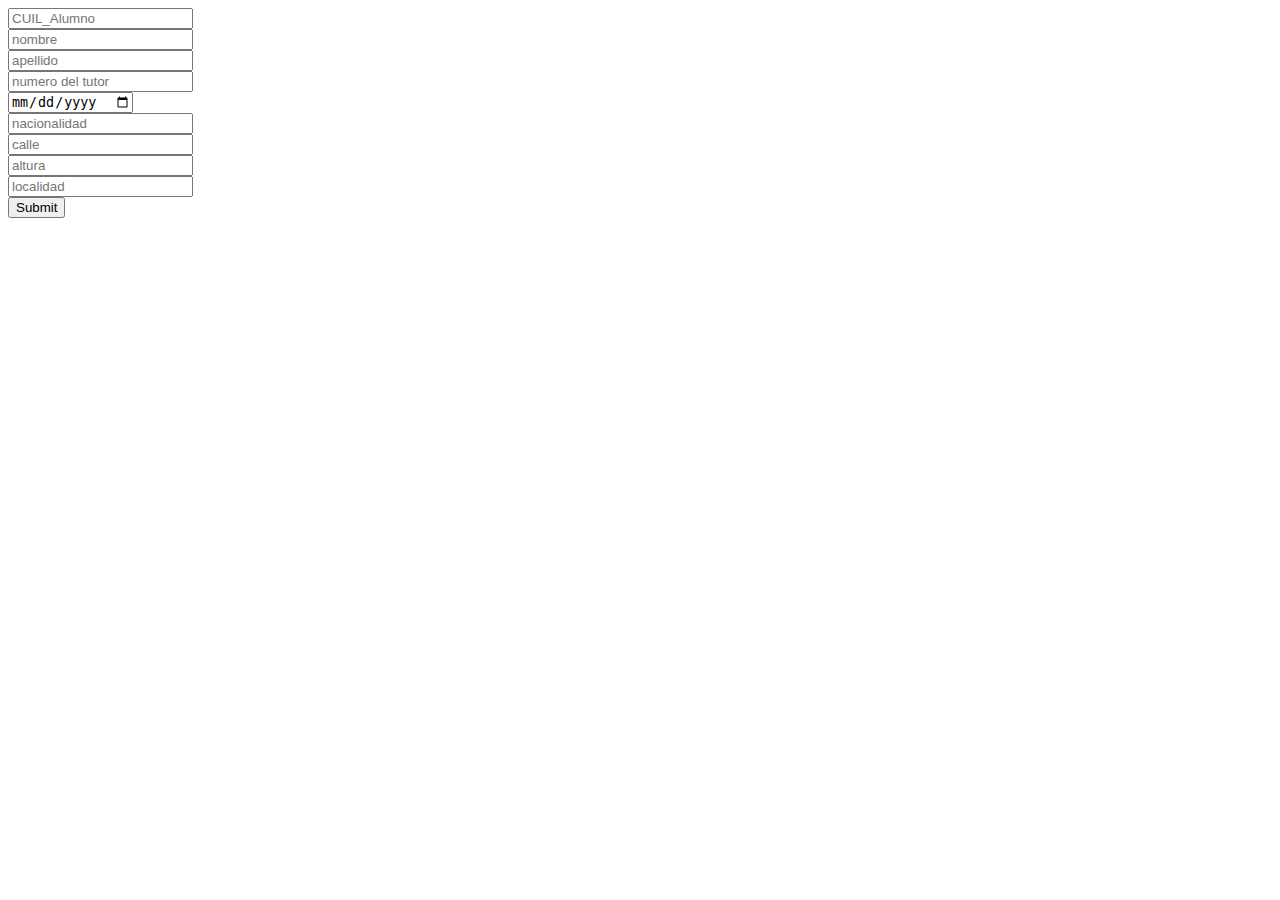
==== cargaAlumno.html @ c83426d1 "ahora si" ====
<!DOCTYPE html>
<html>
    <header>

    </header>
    <body>
        <form method="POST" action="cargaEstudiantes.php">
            <input type="number" name="CUIL_Alumno" placeholder="CUIL_Alumno"> <br>
            <input type="text" name="nombre" placeholder="nombre"> <br>
            <input type="text" name="apellido" placeholder="apellido"> <br>
            <input type="text" name="numTutor" placeholder="numero del tutor"> <br>
            <input type="date" name="fechaNacimiento" placeholder=""> <br>
            <input type="text" name="nacionalidad" placeholder="nacionalidad"> <br>
            <input type="text" name="calle" placeholder="calle"> <br>
            <input type="text" name="altura" placeholder="altura"> <br>
            <input type="text" name="localidad" placeholder="localidad"> <br>
            <input type="submit">
        </form>
    </body>
</html>
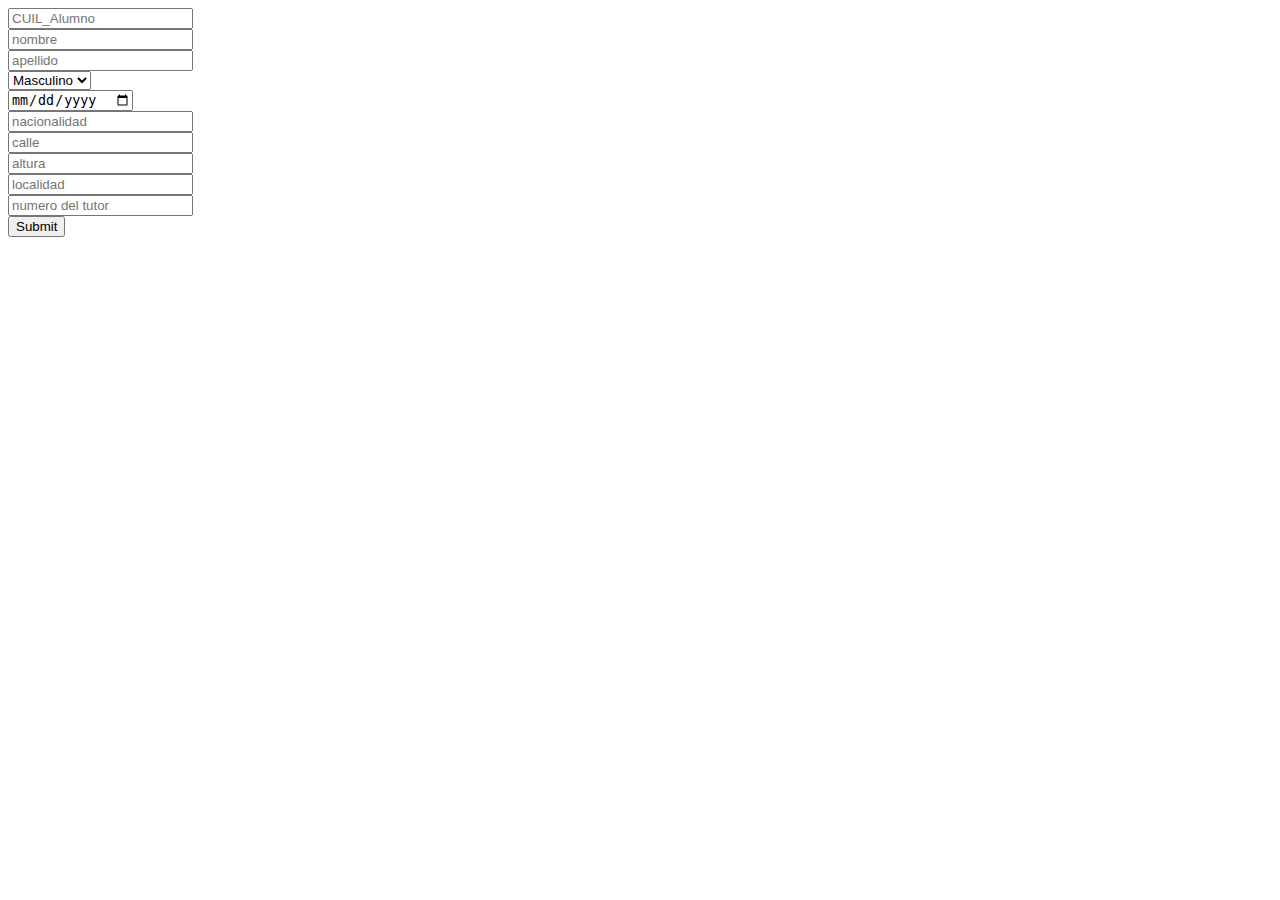
==== commit a59caa6c: "see padre" ====
--- a/cargaAlumno.html
+++ b/cargaAlumno.html
@@ -8,12 +8,17 @@
             <input type="number" name="CUIL_Alumno" placeholder="CUIL_Alumno"> <br>
             <input type="text" name="nombre" placeholder="nombre"> <br>
             <input type="text" name="apellido" placeholder="apellido"> <br>
-            <input type="text" name="numTutor" placeholder="numero del tutor"> <br>
+            <select name="sexoAlumno">
+                <option  value="1"> Masculino </option>
+                <option  value="2"> Femenino </option>
+                <option  value="3"> Otro </option>
+            </select> <br>
             <input type="date" name="fechaNacimiento" placeholder=""> <br>
             <input type="text" name="nacionalidad" placeholder="nacionalidad"> <br>
             <input type="text" name="calle" placeholder="calle"> <br>
             <input type="text" name="altura" placeholder="altura"> <br>
             <input type="text" name="localidad" placeholder="localidad"> <br>
+            <input type="text" name="numTutor" placeholder="numero del tutor"> <br>
             <input type="submit">
         </form>
     </body>
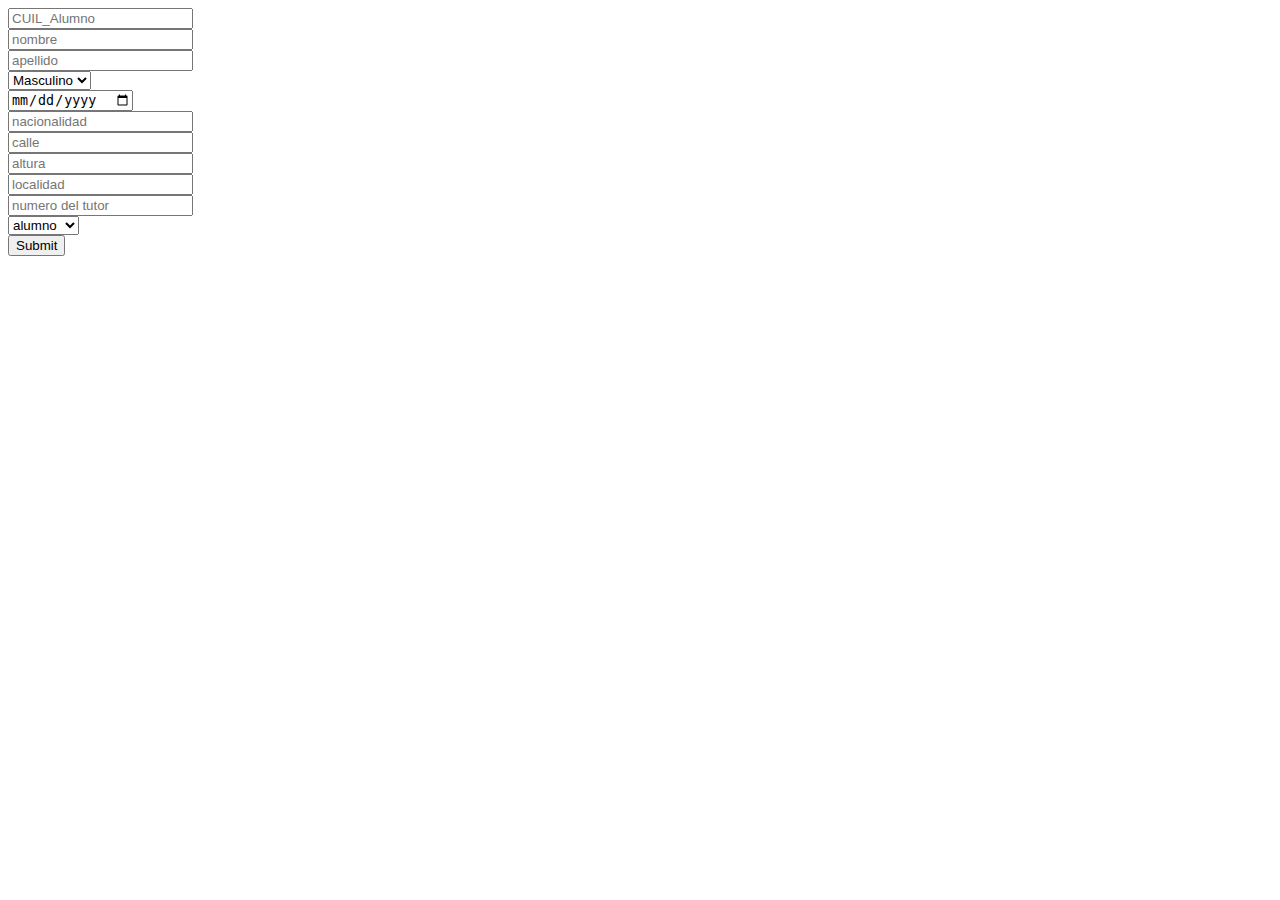
==== commit 70ce6739: "Cambio de una tabla y la carga de alumnos" ====
--- a/cargaAlumno.html
+++ b/cargaAlumno.html
@@ -5,20 +5,25 @@
     </header>
     <body>
         <form method="POST" action="cargaEstudiantes.php">
-            <input type="number" name="CUIL_Alumno" placeholder="CUIL_Alumno"> <br>
-            <input type="text" name="nombre" placeholder="nombre"> <br>
-            <input type="text" name="apellido" placeholder="apellido"> <br>
-            <select name="sexoAlumno">
-                <option  value="1"> Masculino </option>
-                <option  value="2"> Femenino </option>
-                <option  value="3"> Otro </option>
+            <input type="number" name="CUIL"            placeholder="CUIL_Alumno"     > <br>
+            <input type="text"   name="nombre"          placeholder="nombre"          > <br>
+            <input type="text"   name="apellido"        placeholder="apellido"        > <br>
+            <select              name="sexo">
+                <option  value=1> Masculino </option>
+                <option  value=2>  Femenino  </option>
+                <option  value=3>      Otro      </option>
             </select> <br>
-            <input type="date" name="fechaNacimiento" placeholder=""> <br>
-            <input type="text" name="nacionalidad" placeholder="nacionalidad"> <br>
-            <input type="text" name="calle" placeholder="calle"> <br>
-            <input type="text" name="altura" placeholder="altura"> <br>
-            <input type="text" name="localidad" placeholder="localidad"> <br>
-            <input type="text" name="numTutor" placeholder="numero del tutor"> <br>
+            <input type="date"   name="fechaNacimiento" placeholder=""                > <br>
+            <input type="text"   name="nacionalidad"    placeholder="nacionalidad"    > <br>
+            <input type="text"   name="calle"           placeholder="calle"           > <br>
+            <input type="text"   name="altura"          placeholder="altura"          > <br>
+            <input type="text"   name="municipio"       placeholder="localidad"       > <br>
+            <input type="text"   name="numTutor"        placeholder="numero del tutor"> <br>
+            <select              name="rol">
+                <option  value=1> alumno </option>
+                <option  value=2> profesor  </option>
+                <option  value=3> Otro      </option>
+            </select> <br>
             <input type="submit">
         </form>
     </body>
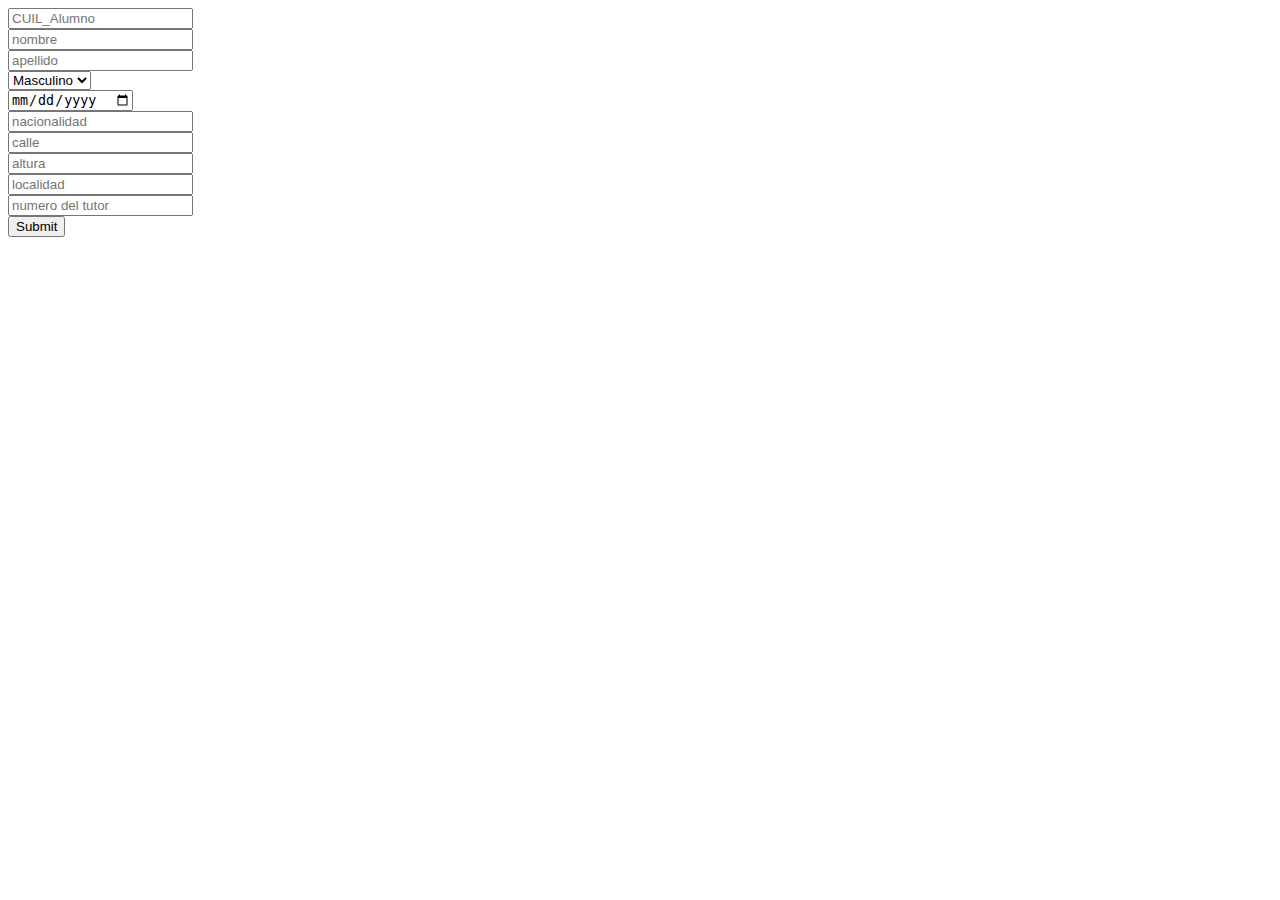
==== commit df649a32: "cambios en los inputs" ====
--- a/cargaAlumno.html
+++ b/cargaAlumno.html
@@ -19,11 +19,8 @@
             <input type="text"   name="altura"          placeholder="altura"          > <br>
             <input type="text"   name="municipio"       placeholder="localidad"       > <br>
             <input type="text"   name="numTutor"        placeholder="numero del tutor"> <br>
-            <select              name="rol">
-                <option  value=1> alumno </option>
-                <option  value=2> profesor  </option>
-                <option  value=3> Otro      </option>
-            </select> <br>
+            <input type="hidden" name="rol" value="1">
+            <input type="hidden" name="estado" value="1">  
             <input type="submit">
         </form>
     </body>
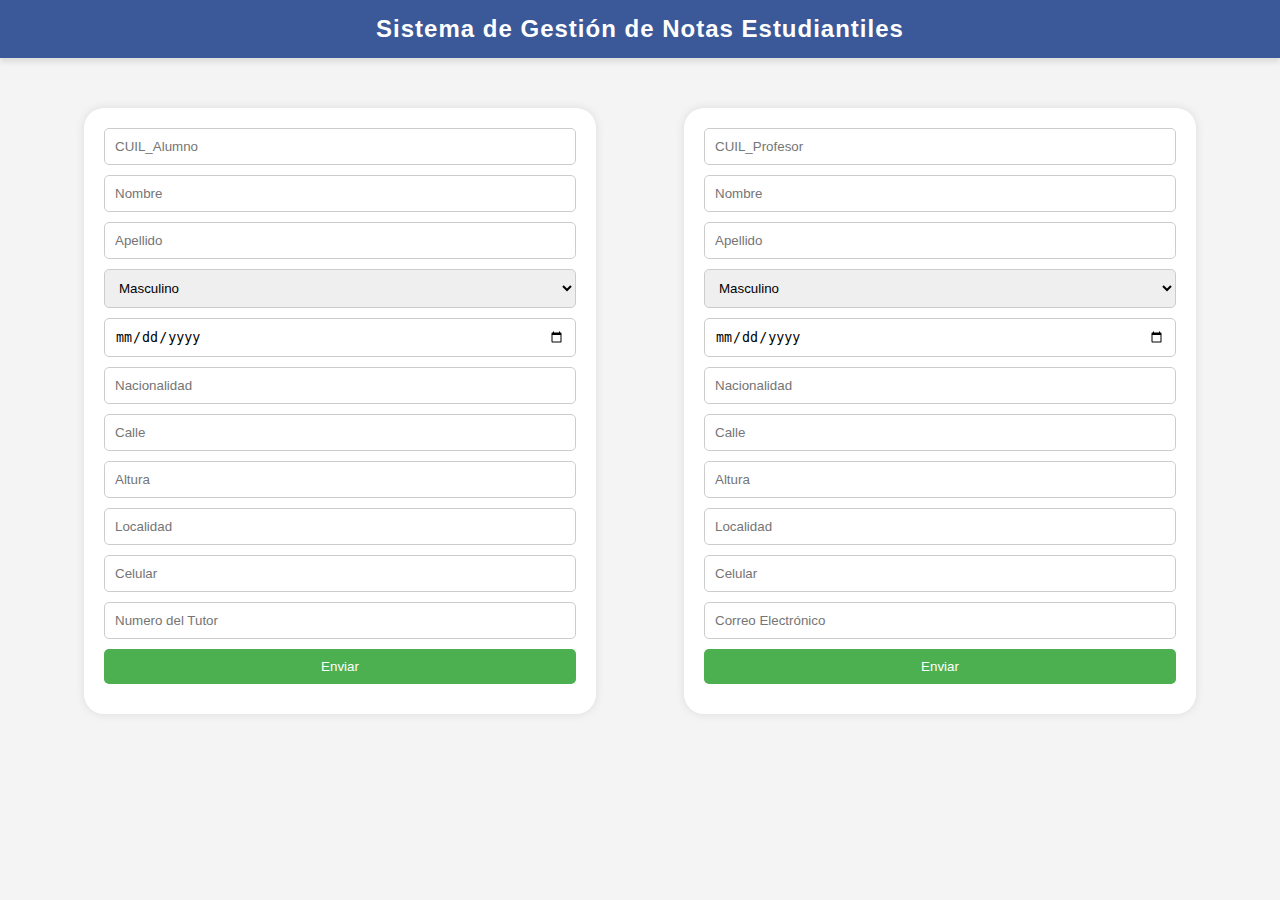
==== commit 6ed3e58a: "actualizacion del front" ====
--- a/cargaAlumno.html
+++ b/cargaAlumno.html
@@ -1,27 +1,58 @@
 <!DOCTYPE html>
-<html>
+<html lang="en">
+<head>
+    <meta charset="UTF-8">
+    <meta name="viewport" content="width=device-width, initial-scale=1.0">
+    <title>Gestion Estudiantil</title>
+    <link rel="stylesheet" href="indexinscrip.css">
+    <link rel="stylesheet" href="main.css">
+    <link rel="stylesheet" href="header.css">
+</head>
+<body>
     <header>
+        <div class="prese">
+            <h2>Sistema de Gestión de Notas Estudiantiles</h2>
+        </div>
+    </header>
+    <!-- Contenedor para alinear las tablas -->
+    <div class="content-wrapper">
+        <form class="Tabla" method="POST" action="cargaEstudiantes.php">
+            <input type="number" name="CUIL_Alumno" placeholder="CUIL_Alumno"> <br>
+            <input type="text" name="nombre" placeholder="Nombre"> <br>
+            <input type="text" name="apellido" placeholder="Apellido"> <br>
+            <select name="sexo">
+                <option value="masculino">Masculino</option>
+                <option value="femenino">Femenino</option>
+                <option value="otro">Otro</option>
+            </select> <br>
+            <input type="date" name="fechaNacimiento" placeholder=""> <br>
+            <input type="text" name="nacionalidad" placeholder="Nacionalidad"> <br>
+            <input type="text" name="calle" placeholder="Calle"> <br>
+            <input type="text" name="altura" placeholder="Altura"> <br>
+            <input type="text" name="localidad" placeholder="Localidad"> <br>
+            <input type="text" name="numCelular" placeholder="Celular"> <br>
+            <input type="text" name="numTutor" placeholder="Numero del Tutor"> <br>
+            <input type="submit" value="Enviar">
+        </form>
 
-    </header>
-    <body>
-        <form method="POST" action="cargaEstudiantes.php">
-            <input type="number" name="CUIL"            placeholder="CUIL_Alumno"     > <br>
-            <input type="text"   name="nombre"          placeholder="nombre"          > <br>
-            <input type="text"   name="apellido"        placeholder="apellido"        > <br>
-            <select              name="sexo">
-                <option  value=1> Masculino </option>
-                <option  value=2>  Femenino  </option>
-                <option  value=3>      Otro      </option>
+        <form class="Tabla" method="POST" action="cargaProfesor.php">
+            <input type="number" name="CUIL" placeholder="CUIL_Profesor"> <br>
+            <input type="text" name="nombre" placeholder="Nombre"> <br>
+            <input type="text" name="apellido" placeholder="Apellido"> <br>
+            <select name="sexo">
+                <option value="1">Masculino</option>
+                <option value="2">Femenino</option>
+                <option value="3">Otro</option>
             </select> <br>
-            <input type="date"   name="fechaNacimiento" placeholder=""                > <br>
-            <input type="text"   name="nacionalidad"    placeholder="nacionalidad"    > <br>
-            <input type="text"   name="calle"           placeholder="calle"           > <br>
-            <input type="text"   name="altura"          placeholder="altura"          > <br>
-            <input type="text"   name="municipio"       placeholder="localidad"       > <br>
-            <input type="text"   name="numTutor"        placeholder="numero del tutor"> <br>
-            <input type="hidden" name="rol" value="1">
-            <input type="hidden" name="estado" value="1">  
-            <input type="submit">
+            <input type="date" name="fechaNacimiento" placeholder=""> <br>
+            <input type="text" name="nacionalidad" placeholder="Nacionalidad"> <br>
+            <input type="text" name="calle" placeholder="Calle"> <br>
+            <input type="text" name="altura" placeholder="Altura"> <br>
+            <input type="text" name="municipio" placeholder="Localidad"> <br>
+            <input type="text" name="numCelular" placeholder="Celular"> <br>
+            <input type="text" name="correoElectronico" placeholder="Correo Electrónico"> <br>
+            <input type="submit" value="Enviar">
         </form>
-    </body>
+    </div>
+</body>
 </html>--- a/indexinscrip.css
+++ b/indexinscrip.css
@@ -0,0 +1,49 @@
+body {
+    margin: 0;
+    background-color: #f4f4f4;
+}
+
+header {
+    padding: 5px;
+    background-color: #333;
+    color: white;
+    text-align: center;
+}
+
+.content-wrapper {
+    display: flex;
+    justify-content: center; /* Centra horizontalmente el conjunto de tablas */
+    gap: 20px; /* Añade espacio entre las tablas */
+    margin-top: 50px;
+    margin-bottom: 50px;
+}
+
+.Tabla {
+    background-color: white;
+    padding: 20px;
+    border-radius: 20px;
+    box-shadow: 0 0 10px rgba(0, 0, 0, 0.1);
+    width: 300px; /* Define un ancho fijo para cada tabla */
+}
+
+.Tabla input,
+.Tabla select {
+    width: 100%;
+    padding: 10px;
+    margin-bottom: 10px;
+    border: 1px solid #ccc;
+    border-radius: 5px;
+    box-sizing: border-box;
+}
+
+.Tabla input[type="submit"] {
+    background-color: #4CAF50;
+    color: white;
+    cursor: pointer;
+    border: none;
+    transition: background-color 0.3s;
+}
+
+.Tabla input[type="submit"]:hover {
+    background-color: #45a049;
+}--- a/header.css
+++ b/header.css
@@ -0,0 +1,92 @@
+
+body {
+    margin: 0;
+    background-color: #f4f4f4;
+    font-family: 'Arial', sans-serif;
+}
+
+/* Header */
+header {
+    padding: 15px;
+    background-color: #3b5998; /* Un color azul elegante */
+    color: white;
+    text-align: center;
+    box-shadow: 0 4px 6px rgba(0, 0, 0, 0.1);
+    position: relative;
+}
+
+/* Estilo del título */
+header .prese h2 {
+    margin: 0;
+    font-size: 24px;
+    font-weight: bold;
+    letter-spacing: 1px;
+}
+
+/* Nav-items */
+.nav-items {
+    margin-top: 10px;
+    display: flex;
+    justify-content: center;
+    gap: 20px;
+}
+
+.nav-items a {
+    color: white;
+    text-decoration: none;
+    font-weight: bold;
+    padding: 10px 15px;
+    border-radius: 5px;
+    transition: background-color 0.3s ease, color 0.3s ease;
+}
+
+.nav-items a:hover {
+    background-color: #4c70ba;
+    color: #f4f4f4;
+}
+
+/* Texto "Cargar :" */
+.nav-items .carga {
+    color: #dcdcdc;
+    font-weight: lighter;
+    margin-right: 10px;
+}
+
+/* Contenedor para centrar las tablas */
+.content-wrapper {
+    display: flex;
+    justify-content: space-around;
+    align-items: center;
+    margin: 50px;
+}
+
+/* Estilo de las tablas */
+.Tabla {
+    background-color: white;
+    padding: 20px;
+    border-radius: 20px;
+    box-shadow: 0 0 10px rgba(0, 0, 0, 0.1);
+    width: 40%;
+}
+
+.Tabla input,
+.Tabla select {
+    width: 100%;
+    padding: 10px;
+    margin-bottom: 10px;
+    border: 1px solid #ccc;
+    border-radius: 5px;
+    box-sizing: border-box;
+}
+
+.Tabla input[type="submit"] {
+    background-color: #4CAF50;
+    color: white;
+    cursor: pointer;
+    border: none;
+    transition: background-color 0.3s;
+}
+
+.Tabla input[type="submit"]:hover {
+    background-color: #45a049;
+}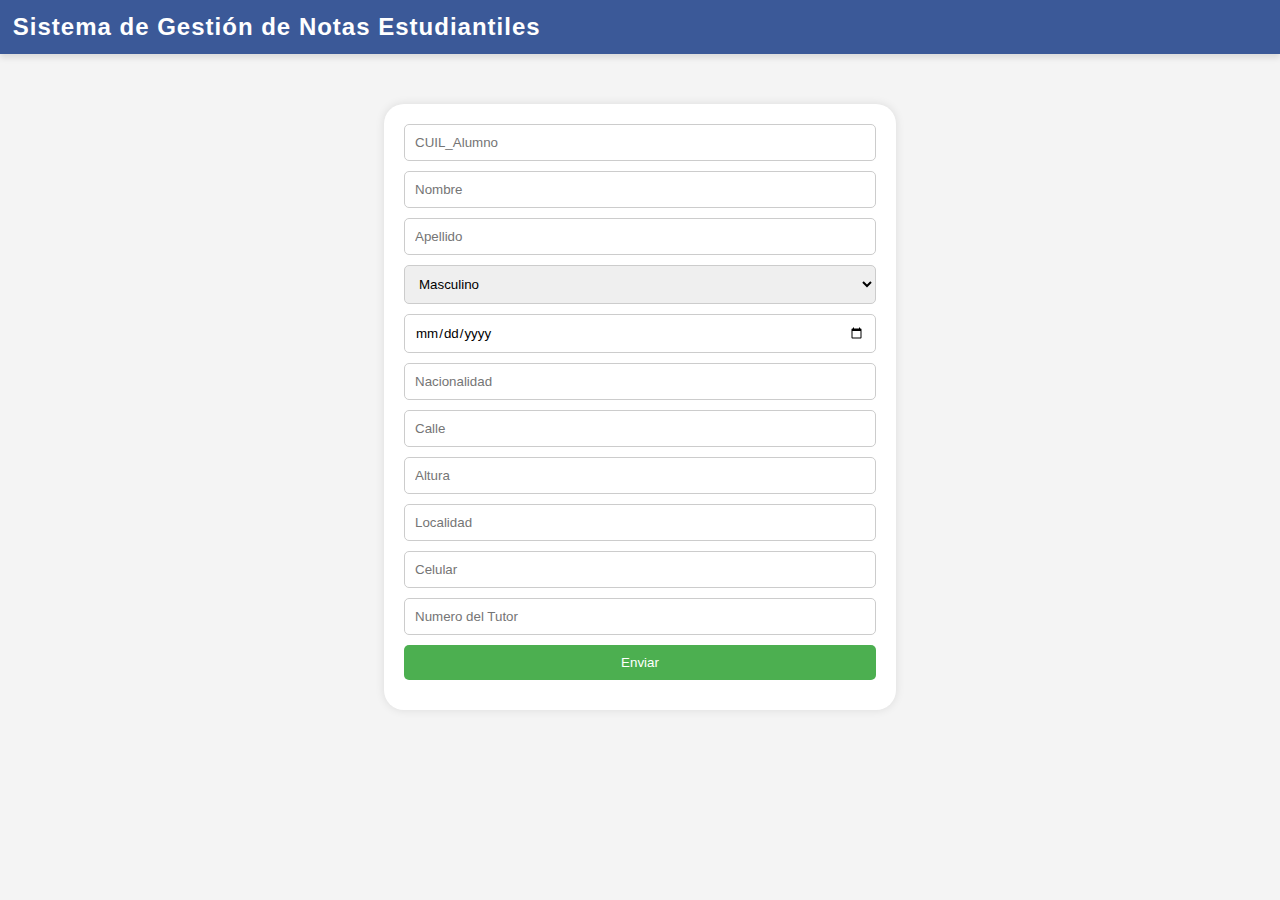
==== commit 90b0168c: "Pre ordenamiento" ====
--- a/cargaAlumno.html
+++ b/cargaAlumno.html
@@ -35,24 +35,7 @@
             <input type="submit" value="Enviar">
         </form>
 
-        <form class="Tabla" method="POST" action="cargaProfesor.php">
-            <input type="number" name="CUIL" placeholder="CUIL_Profesor"> <br>
-            <input type="text" name="nombre" placeholder="Nombre"> <br>
-            <input type="text" name="apellido" placeholder="Apellido"> <br>
-            <select name="sexo">
-                <option value="1">Masculino</option>
-                <option value="2">Femenino</option>
-                <option value="3">Otro</option>
-            </select> <br>
-            <input type="date" name="fechaNacimiento" placeholder=""> <br>
-            <input type="text" name="nacionalidad" placeholder="Nacionalidad"> <br>
-            <input type="text" name="calle" placeholder="Calle"> <br>
-            <input type="text" name="altura" placeholder="Altura"> <br>
-            <input type="text" name="municipio" placeholder="Localidad"> <br>
-            <input type="text" name="numCelular" placeholder="Celular"> <br>
-            <input type="text" name="correoElectronico" placeholder="Correo Electrónico"> <br>
-            <input type="submit" value="Enviar">
-        </form>
+     
     </div>
 </body>
 </html>--- a/main.css
+++ b/main.css
@@ -0,0 +1,12 @@
+/* https://maketintsandshades.com/#FE424D,1AA6B7 */
+
+* {
+    font-family: sans-serif;
+    margin: 0;
+    padding: 0;
+}
+
+a {
+    color: unset;
+    text-decoration: unset;
+}--- a/header.css
+++ b/header.css
@@ -10,9 +10,11 @@
     padding: 15px;
     background-color: #3b5998; /* Un color azul elegante */
     color: white;
-    text-align: center;
     box-shadow: 0 4px 6px rgba(0, 0, 0, 0.1);
     position: relative;
+    justify-content: space-between;
+    display: flex;
+    padding: 0.8rem;
 }
 
 /* Estilo del título */
@@ -23,12 +25,20 @@
     letter-spacing: 1px;
 }
 
+header .prese h1 {
+    margin: 0;
+    font-weight: bold;
+    letter-spacing: 1px;
+    
+}
+
 /* Nav-items */
 .nav-items {
     margin-top: 10px;
     display: flex;
     justify-content: center;
     gap: 20px;
+ 
 }
 
 .nav-items a {
@@ -38,6 +48,12 @@
     padding: 10px 15px;
     border-radius: 5px;
     transition: background-color 0.3s ease, color 0.3s ease;
+}
+
+.nav-list{
+    display: flex;
+    gap: 1rem
+
 }
 
 .nav-items a:hover {
@@ -89,4 +105,18 @@
 
 .Tabla input[type="submit"]:hover {
     background-color: #45a049;
-}+}
+
+.botone{
+    display: none;
+}
+
+@media screen and (min-width: 200px){}
+ .botone{
+    display:block;
+}
+
+    .nav-list{
+        display: none;
+    }
+
